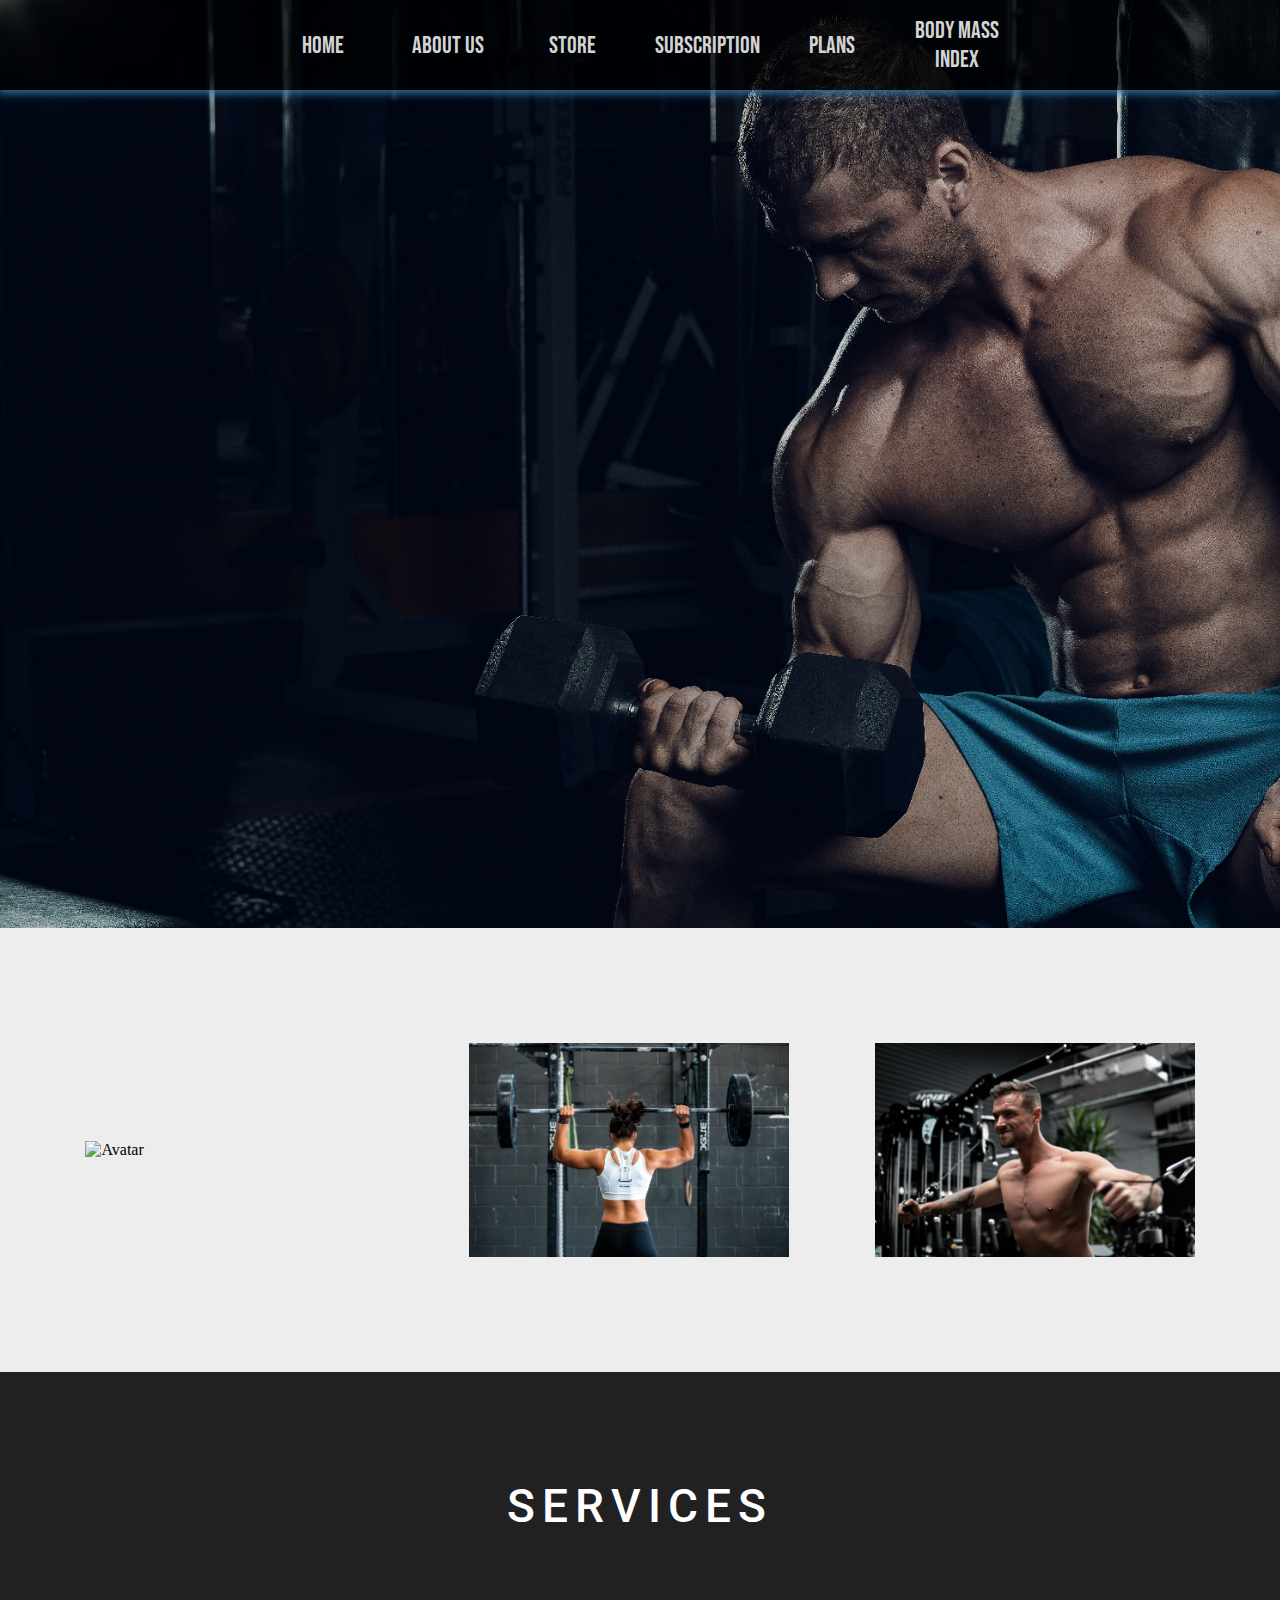
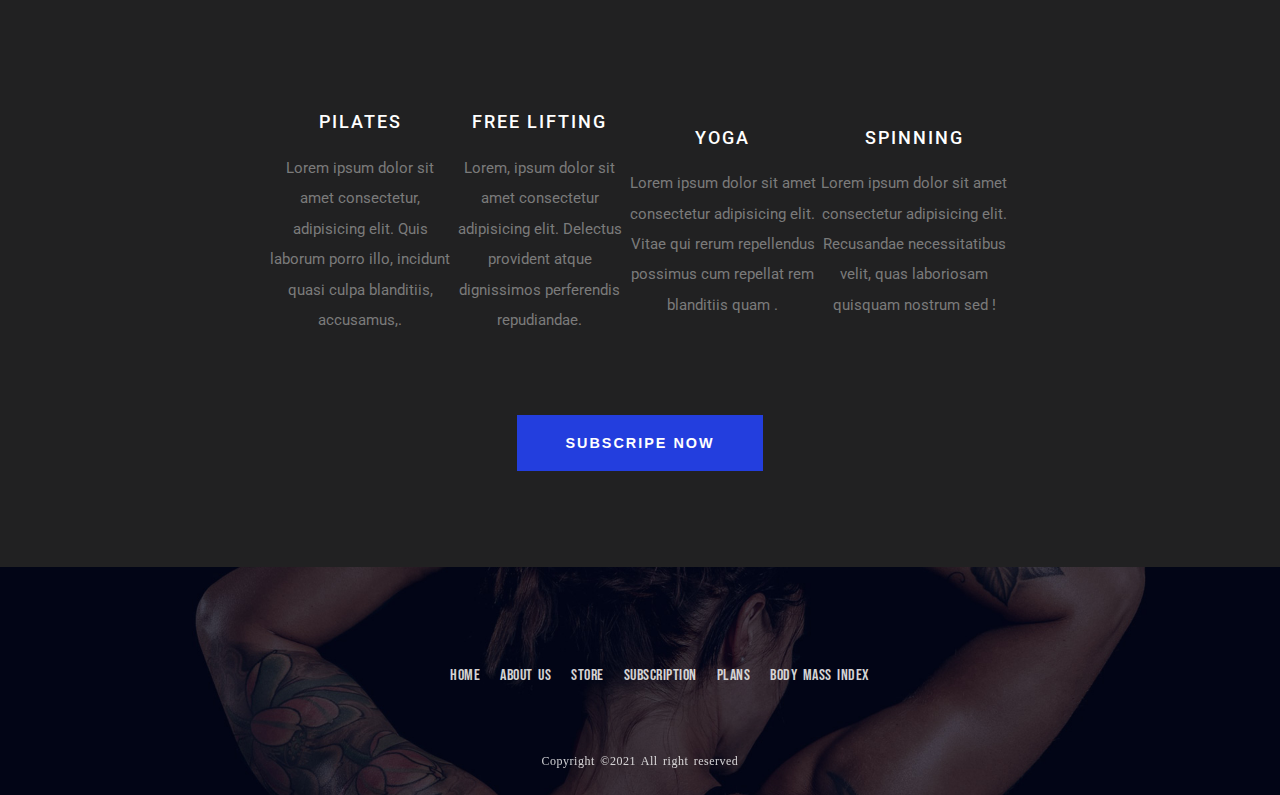
==== index.html @ 81b67cbe "Css" ====
<!DOCTYPE html>
<html lang="en">

<head>
    <meta charset="UTF-8">
    <meta http-equiv="X-UA-Compatible" content="IE=edge">
    <meta name="viewport" content="width=device-width, initial-scale=1.0">
    <link rel="stylesheet" href="css/home.css">
    <link rel="stylesheet" href="css/footer.css">
    <title>Document</title>
</head>

<body>
    <section id="background">

        <header>
            <nav>
                <ul id="leftUL">
                    <li class=navlist><a href="index.html">HOME</a></li>
                    <li class=navlist><a href="#">ABOUT US</a></li>
                    <li class=navlist><a href="/pages/store.html">STORE</a></li>
                </ul>
                <a href="index.html"><img src="https://i.ibb.co/7VNtPp0/color-logo-transparent.png" alt=""
                        id="logoimg"></a>
                <ul id="rightUL">
                    <li class=navlist><a href="/pages/Subscriptions.html">SUBSCRIPTION</a></li>
                    <li class=navlist><a href="/pages/plans.html">PLANS</a></li>
                    <li class=navlist><a href="/pages/BMI.html">BODY MASS INDEX</a></li>

                </ul>




            </nav>
        </header>
        <main>
            <section>

                <div id="hero">

                </div>
                <div id="heroP">
                    <img src="" alt="">
                </div>
            </section>



            <section id="boxOverlay">
                <div id="containers">

                    <div class="container" id=firstimg>
                        <img src="/Image/boxImgs/1.jpg" alt="Avatar" class="image">
                        <div class="overlay">
                            <div class="icon-container" >
                                <img src="Image/icons/001-dumbbell.png" alt="" >
                            </div>
                            <div class="endtext">
                                <h2> Title 1</h2>
                                <p> Lorem ipsum, dolor sit amet consectetur adipisicing elit. Perspiciatis possimus
                                    perferendis ea in repellendus quo.</p>
                            </div>
                        </div>
                    </div>
                    <div class="container">
                        <img src="/Image/boxImgs/2.jpg" alt="Avatar" class="image">
                        <div class="overlay">
                            <div class="icon-container">
                                <img src="Image/icons/003-exercise.png" alt="">
                            </div>
                            <div class="endtext">
                                <h2> Title 2</h2>
                                <p> Lorem ipsum, dolor sit amet consectetur adipisicing elit. Perspiciatis possimus
                                    perferendis ea in repellendus quo.</p>
                            </div>
                        </div>
                    </div>
                    <div class="container">
                        <img src="/Image/boxImgs/3.jpg" alt="Avatar" class="image">
                        <div class="overlay">
                            <div class="icon-container">
                                <img src="Image/icons/004-gym-equipment.png" alt="">
                            </div>
                            <div class="endtext">
                                <h2> Title 3</h2>
                                <p> Lorem ipsum, dolor sit amet consectetur adipisicing elit. Perspiciatis possimus
                                    perferendis ea in repellendus quo.</p>
                            </div>
                        </div>
                    </div>
                </div>
            </section>



            <section id='secThree'>
                <div id='sec3Title'>SERVICES</div>
                <div id='sec3container'>
                    <div class='part'>
                        <img src="https://onclickwebdesign.com/wp-content/uploads/services-icon-1.png" alt="">
                        <h1>PILATES</h1>
                        <p>Lorem ipsum dolor sit amet consectetur, adipisicing elit. Quis laborum porro illo, incidunt
                            quasi culpa blanditiis, accusamus,.</p>
                    </div>
                    
                    <div class='part'>
                        <img src="https://onclickwebdesign.com/wp-content/uploads/services-icon-2.png" alt="">
                        <h1>FREE LIFTING</h1>
                        <p>Lorem, ipsum dolor sit amet consectetur adipisicing elit. Delectus provident atque
                            dignissimos perferendis repudiandae.</p>
                    </div>
                    
                    <div class='part'>
                        <img src="https://onclickwebdesign.com/wp-content/uploads/services-icon-3.png" alt="">
                        <h1>YOGA</h1>
                        <p>Lorem ipsum dolor sit amet consectetur adipisicing elit. Vitae qui rerum repellendus possimus
                            cum repellat rem blanditiis quam .</p>
                    </div>
                    
                    <div class='part'>
                        <img src="https://onclickwebdesign.com/wp-content/uploads/services-icon-4.png" alt="">
                        <h1>SPINNING</h1>
                        <p>Lorem ipsum dolor sit amet consectetur adipisicing elit. Recusandae necessitatibus velit,
                            quas laboriosam quisquam nostrum sed !</p>
                    </div>
                </div>
                <a href="/pages/Subscriptions.html"><button id= subbtn>Subscripe Now</button></a>

            </section>


            <!-- <section id="secFour">
                <div id="sec4img">
                    <img src="" alt="">
                </div>
                <div id="sec4paragraphs">
                    <div>
                        <p>Lorem ipsum dolor sit amet consectetur adipisicing elit. Minima eaque, perferendis dolor
                            necessitatibus, deserunt veritatis libero quis nam debitis architecto quo odit iste dolorum
                            temporibus, a aliquam consequatur optio nihil!</p>
                    </div>

                </div>
            </section>

 -->




        </main>
        <footer>
            <div id=footercontainer> 
            <span id="logofooter">
                <img src="https://i.ibb.co/rmbsgYD/Small-Logo.png" alt="">
            </span>
            <nav>
                <ul id="FooterNav">
                    <li class=footerList><a href="index.html">HOME</a></li>
                    <li class=footerList><a href="#">ABOUT US</a></li>
                    <li class=footerList><a href="pages/store.html">STORE</a></li>
                    
                    <li class=footerList><a href="#">SUBSCRIPTION</a></li>
                    <li class=footerList><a href="pages/plans.html">PLANS</a></li>
                    <li class=footerList><a href="pages/BMI.html">BODY MASS INDEX</a></li>
                    
                </ul>

            </nav>
            
            
            
            <div id="Contact">
                <a href="#"><i class="fab fa-pinterest"></i></a>
                <a href="#"><i class="fab fa-facebook-f"></i></a>
                <a href="#"><i class="fab fa-twitter"></i></a>
                <a href="#"><i class="fab fa-youtube"></i></a>
                <a href="#"><i class="fa fa-behance" aria-hidden="true"></i></a>
            </div>
            <img src="https://onclickwebdesign.com/wp-content/uploads/footer-icon.png" alt="" id='smallimg'>
            <div id='copyrights'>Copyright &copy;2021 All right reserved</div>
            </div>
        </footer>
<script src="https://kit.fontawesome.com/16e8f4ad92.js" crossorigin="anonymous"></script>
</body>

</html>
---- css/home.css ----
@import url('https://fonts.googleapis.com/css2?family=Bebas+Neue&display=swap');
@import url('https://fonts.googleapis.com/css?family=Roboto:300,400,500,700&display=swap');


*{
    box-sizing: border-box;
}

body {
    margin: 0 auto;
}

header {
    position: absolute;
    top: 0px;
    z-index: 7;
    display: grid;
    width: 100%;
    height: 90px;
    background-color: rgb(0 0 0 / 70%);
    box-shadow: 0px 1px 9px 2px rgb(54 121 165);
}

header nav {
    display: flex;
    flex-direction: row;
    align-items: center;
    justify-content: center;
    height: inherit;
    
}
a{
    text-decoration: none;
    color: lightgray;
}



ul#leftUL {
    display: flex;
    margin: 0 0;
    padding: 0 0;
    align-items: center;
    justify-content: space-evenly;
    width: 30%;
    flex-direction: row;
    height: inherit;
}


ul#rightUL {
    display: flex;
    margin: 0 0;
    padding: 0 0;
    align-items: center;
    justify-content: space-evenly;
    width: 30%;
    flex-direction: row;
    height: inherit;
}




nav #logoimg {
    width: 264px;
    filter: drop-shadow(1px 3px 3px black);
}

li.navlist {
    list-style: none;
    text-align: center;
    font-family: 'Bebas Neue', cursive;
    font-size: x-large;
    color: lightgray;
    width: inherit;
    height: inherit;
    display: flex;
    flex-direction: column;
    justify-content: center;
}

li.navlist:hover{
    background: linear-gradient(to bottom, #26b0cc 0%,#26b0cc 0%,#134a63 0%,#134a63 0%,#207cca 100%,#207cca 100%,#7db9e8 100%);
    border-right: solid rgba(54, 121, 165, 0.62);
    border-left: solid rgba(54, 121, 165, 0.62);
}
main{
    background-color: #eeeded;
}


div#hero {
    background-image: url(../Image/wallpaperflare.com_wallpaper\(8\).jpg);
    background-size: cover;
    height: 58rem;
    width: 100%;
    filter: brightness(0.8);
    z-index: -1;
    background-repeat: no-repeat;
}

div#heroP {
    position: absolute;
    font-size: xx-large;
    width: 34%;
    top: 41%;
    left: 6%;
    color: white;
}


/* editing the second section (images + icons + text) */
#secTwo{
    background: #e4e4e4;
}


div#boxesContainer {
    display: flex;
    width: 80%;
    justify-content: space-between;
    align-items: center;
    flex-direction: row;
    margin: 0 auto;
}

div.box {
    width: 361px;
    height: 616px;
    display: flex;
    flex-direction: column;
    align-items: center;
    justify-content: center;
    position: relative;
}

.img\+icon {
    position: relative;
    display: flex;
    flex-direction: column;
    align-items: center;
    height: 496px;
    justify-content: flex-start;
    margin: 35px 0;
}

.img-container {
    position: relative;
}





div.icon-container img {
    width: 102px;
}

.text {
    display: flex;
    flex-direction: column;
    align-items: center;
    text-align: center;
}

h2 {
    margin: 0 0;
}

/* styling Section Three */

section#secThree{
    padding: 6rem 0;
    font-family: 'Roboto', 'Helvetica', 'Sans-serif';
    background-color: #212122;
    text-align: center;
    line-height: 1.7;
    font-size: 1rem;
}
div#sec3Title{
    font-size: 2.85rem;
    letter-spacing: 7px;
    color: white;
    margin-bottom: 4rem;
    padding: 0;
    font-weight: 500;
}
div#sec3container {
    display: flex;
    flex-direction: row;
    align-content: center;
    align-items: center;
    justify-content: center;
    max-width: 58%;
    margin: 0 auto;
    position: relative;
    margin-bottom: 4rem;
}
.part {
    display: flex;
    flex-direction: column;
    align-items: center;
    align-content: center;
    justify-content: center;
    text-align: center;
}
.part img{
    height: 65px;
    margin-bottom: 2rem;
}
.part h1{
    margin: 0;
    padding: 0;
    font-weight: 500;
    letter-spacing: 2px;
    font-size: 1.15rem;
    color: white;
}
.part p{
    color: #7b7b7b;
    line-height: 2;
    font-size: 0.95rem;
    
}
#secThree #subbtn{
    cursor: pointer;
    background: #233EDE;
    color: #fff;
    font-size: 0.9rem;
    text-align: center;
    padding: 1.25rem 3rem;
    border: none;
    text-transform: uppercase;
    font-weight: 600;
    letter-spacing: 2px;
} 


   /*  */



/* styling Section Four */

section#secFour {
    width: 100%;
    display: flex;
    flex-direction: column;
    align-items: center;
    position: relative;
    justify-content: center;
}

div#sec4img {
    width: 100%;
    display: flex;
}

#sec4img img {
    width: inherit;
}

div#sec4paragraphs {
    position: absolute;
    color: aliceblue;
    width: 60%;
    font-size: x-large;
}



/*  */



div#containers{
    display: flex;
    flex-direction: row;
    justify-content: space-evenly;
    align-items: center;
    margin: 9% 0;
}

.container {
position: relative;
width: 25%;
}

.image {
display: block;
width: 100%;
height: auto;
}

#firstimg{
    width: 23.3%;
}

.overlay {
position: absolute;
bottom: 100%;
left: 0;
right: 0;
background-color: #00253eb5;
overflow: hidden;
width: 100%;
height: 0;
transition: .5s ease;
}

.container:hover .overlay {
bottom: 0;
height: 100%;
}

.container:hover .image{
    filter: grayscale(1);
}

.endtext {
    color: white;
    font-size: 20px;
    position: absolute;
    top: 65%;
    left: 50%;
    width: 75%;
    transform: translate(-50%, -50%);
    transform: translate(-50%, -50%);
    transform: translate(-50%, -50%);
    text-align: center;
}

.icon-container {
    width: -webkit-fill-available;
    display: flex;
    justify-content: center;
    position: absolute;
    top: 0.5rem;
}

div.img-container img {
    max-width: 35%;
}
---- css/footer.css ----
@import url('https://fonts.googleapis.com/css2?family=Bebas+Neue&display=swap');

footer {
    background: url('/Image/footer-bg.jpg') top center no-repeat;
    background-size: cover;
    padding-bottom: 2rem;
    text-align: center;
    padding: 5% 0 2% 0%;
}

#footercontainer{
    max-width: 39%;
    margin: 0 auto;
}

#logofooter img {
    width: 200px;
    filter: drop-shadow(2px 1px 2px black);
    margin-bottom: 3%;
}

/*  */
ul#FooterNav {
    display: flex;
    flex-direction: row;
    align-items: center;

    justify-content: space-evenly;
}

li.footerList {
    list-style: none;
    font-family: 'Bebas Neue', cursive;
    letter-spacing: 0.5px;
    word-spacing: 2px;

}  

#FooterNav.footerList a{
    color: lightgray;
    width: 50%;
    
}
/*  */

div#Contact2 {
    display: flex;
    flex-direction: column;
    align-items: center;
   
}

/*  */
#Contact {
    display: flex;
    align-items: center;
    flex-direction: row;
    justify-content: center;
}
#Contact i {
    width: 2%;
    margin: 20px 8  px 10px 8px;
    color: lightgray;
    filter: drop-shadow(2px 4px 8px black);
}

#Contact a{
    margin: 0 4%;
}
#smallimg {
    margin: 5% 0;
}
#copyrights {
    color: #fff;
    opacity: 0.8;
    font-size: 12px;
    word-spacing: 2px;
    margin: 0 0.5rem;
    letter-spacing: 0.5px;
}
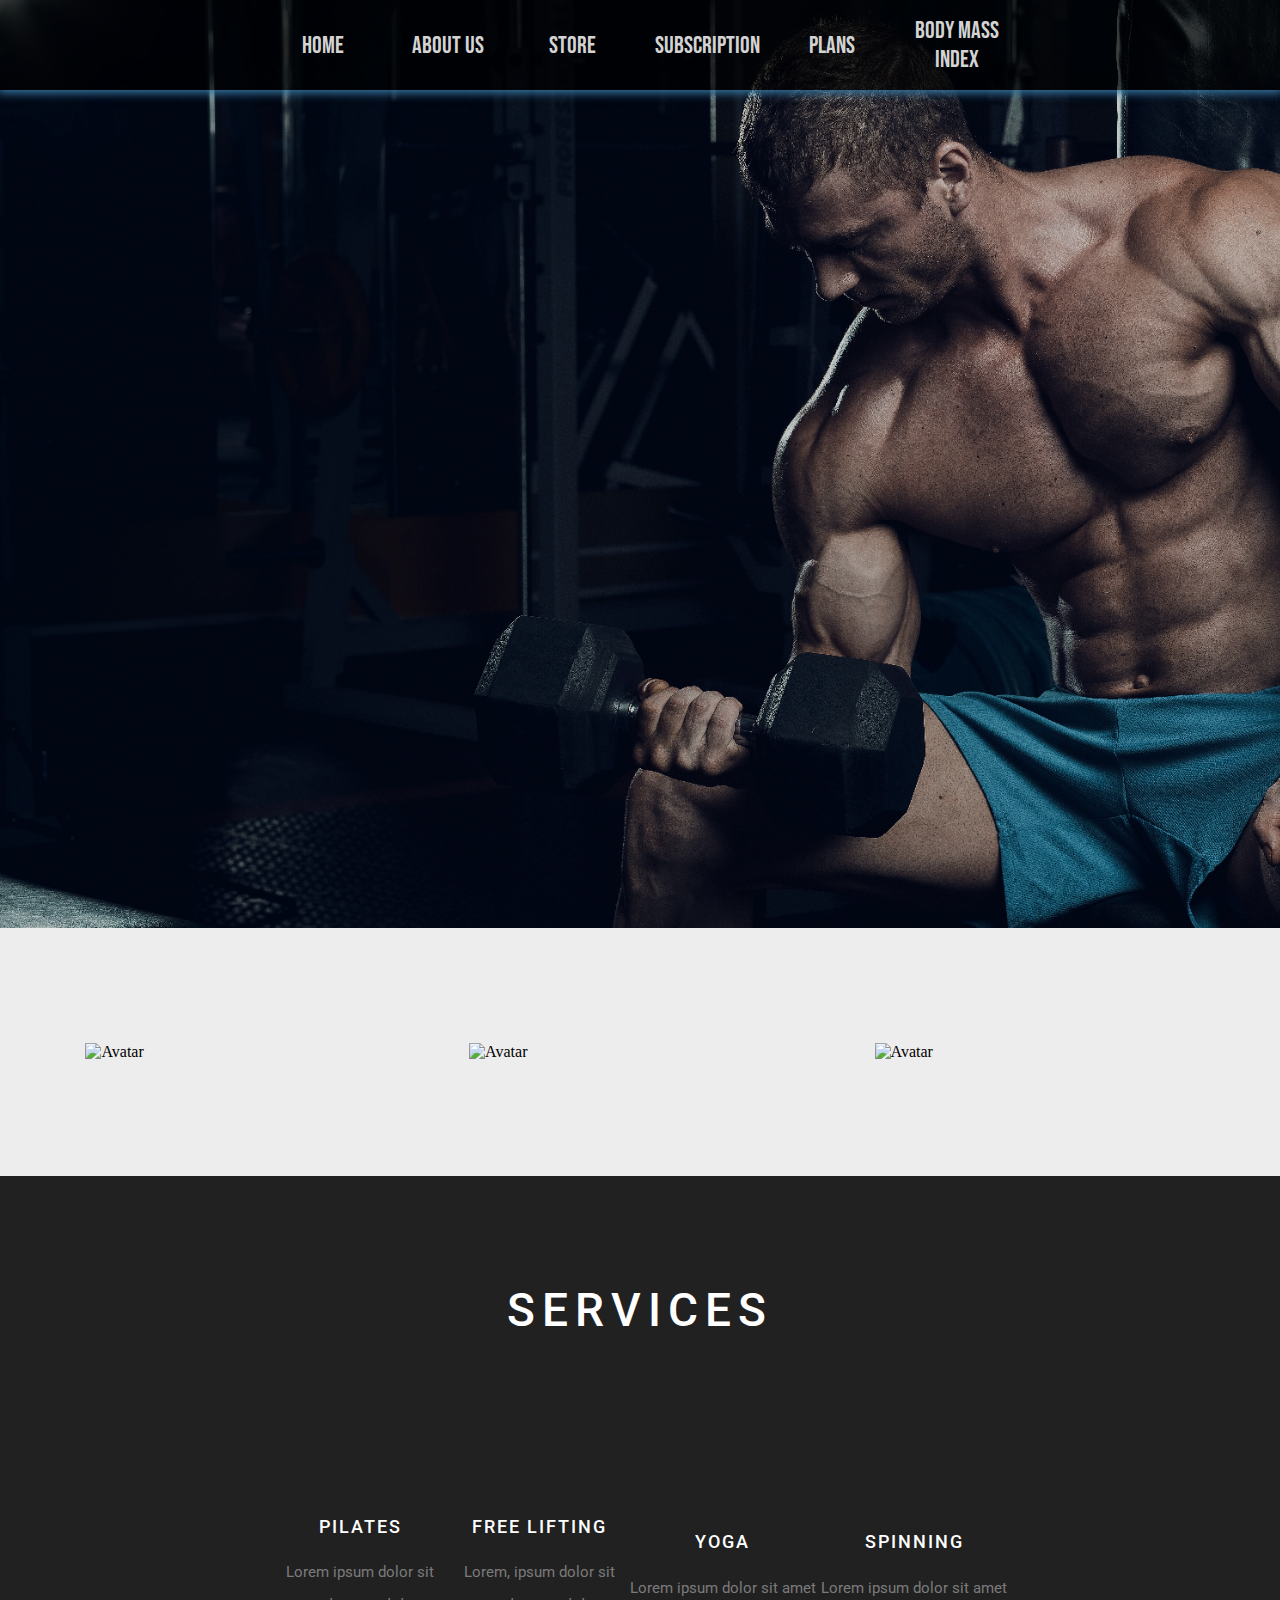
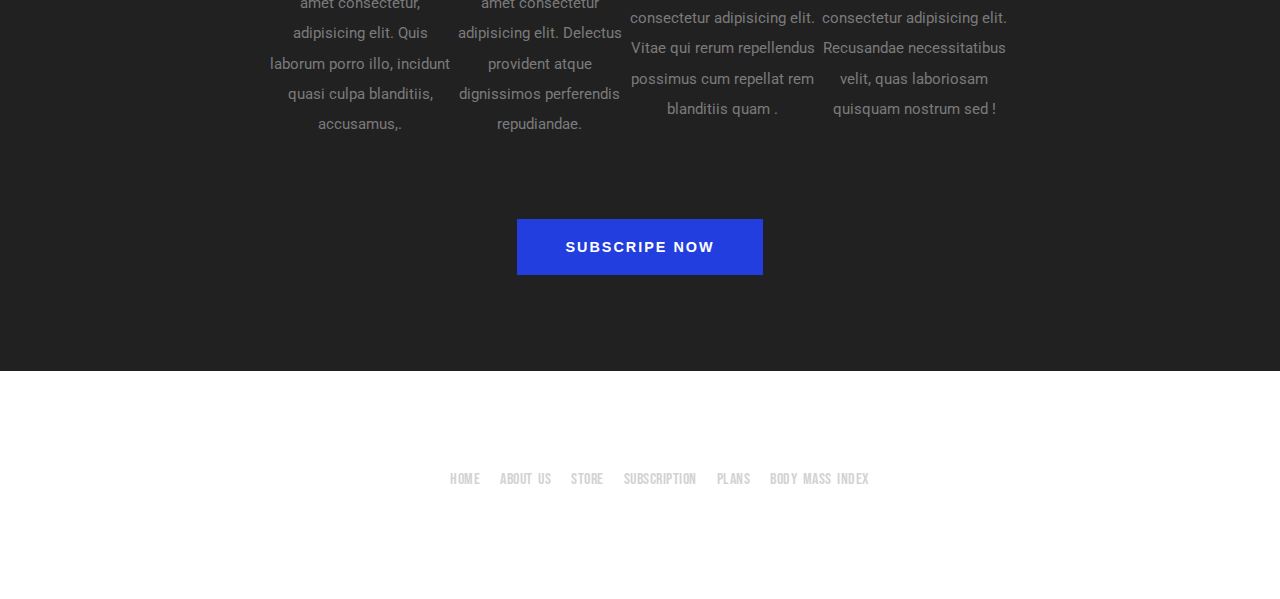
==== commit ed7d5c77: "fixing" ====
--- a/index.html
+++ b/index.html
@@ -51,7 +51,7 @@
                 <div id="containers">
 
                     <div class="container" id=firstimg>
-                        <img src="/Image/boxImgs/1.jpg" alt="Avatar" class="image">
+                        <img src="https://i.ibb.co/MggBbQs/1.jpg" alt="Avatar" class="image">
                         <div class="overlay">
                             <div class="icon-container" >
                                 <img src="Image/icons/001-dumbbell.png" alt="" >
@@ -64,7 +64,7 @@
                         </div>
                     </div>
                     <div class="container">
-                        <img src="/Image/boxImgs/2.jpg" alt="Avatar" class="image">
+                        <img src="https://i.ibb.co/FYwWkPN/2.jpg" alt="Avatar" class="image">
                         <div class="overlay">
                             <div class="icon-container">
                                 <img src="Image/icons/003-exercise.png" alt="">
@@ -77,7 +77,7 @@
                         </div>
                     </div>
                     <div class="container">
-                        <img src="/Image/boxImgs/3.jpg" alt="Avatar" class="image">
+                        <img src="https://i.ibb.co/XCFwvDy/3.jpg" alt="Avatar" class="image">
                         <div class="overlay">
                             <div class="icon-container">
                                 <img src="Image/icons/004-gym-equipment.png" alt="">
--- a/css/footer.css
+++ b/css/footer.css
@@ -1,7 +1,7 @@
 @import url('https://fonts.googleapis.com/css2?family=Bebas+Neue&display=swap');
 
 footer {
-    background: url('/Image/footer-bg.jpg') top center no-repeat;
+    background: url('https://i.ibb.co/j3DGRhm/footer-bg.jpg') top center no-repeat;
     background-size: cover;
     padding-bottom: 2rem;
     text-align: center;
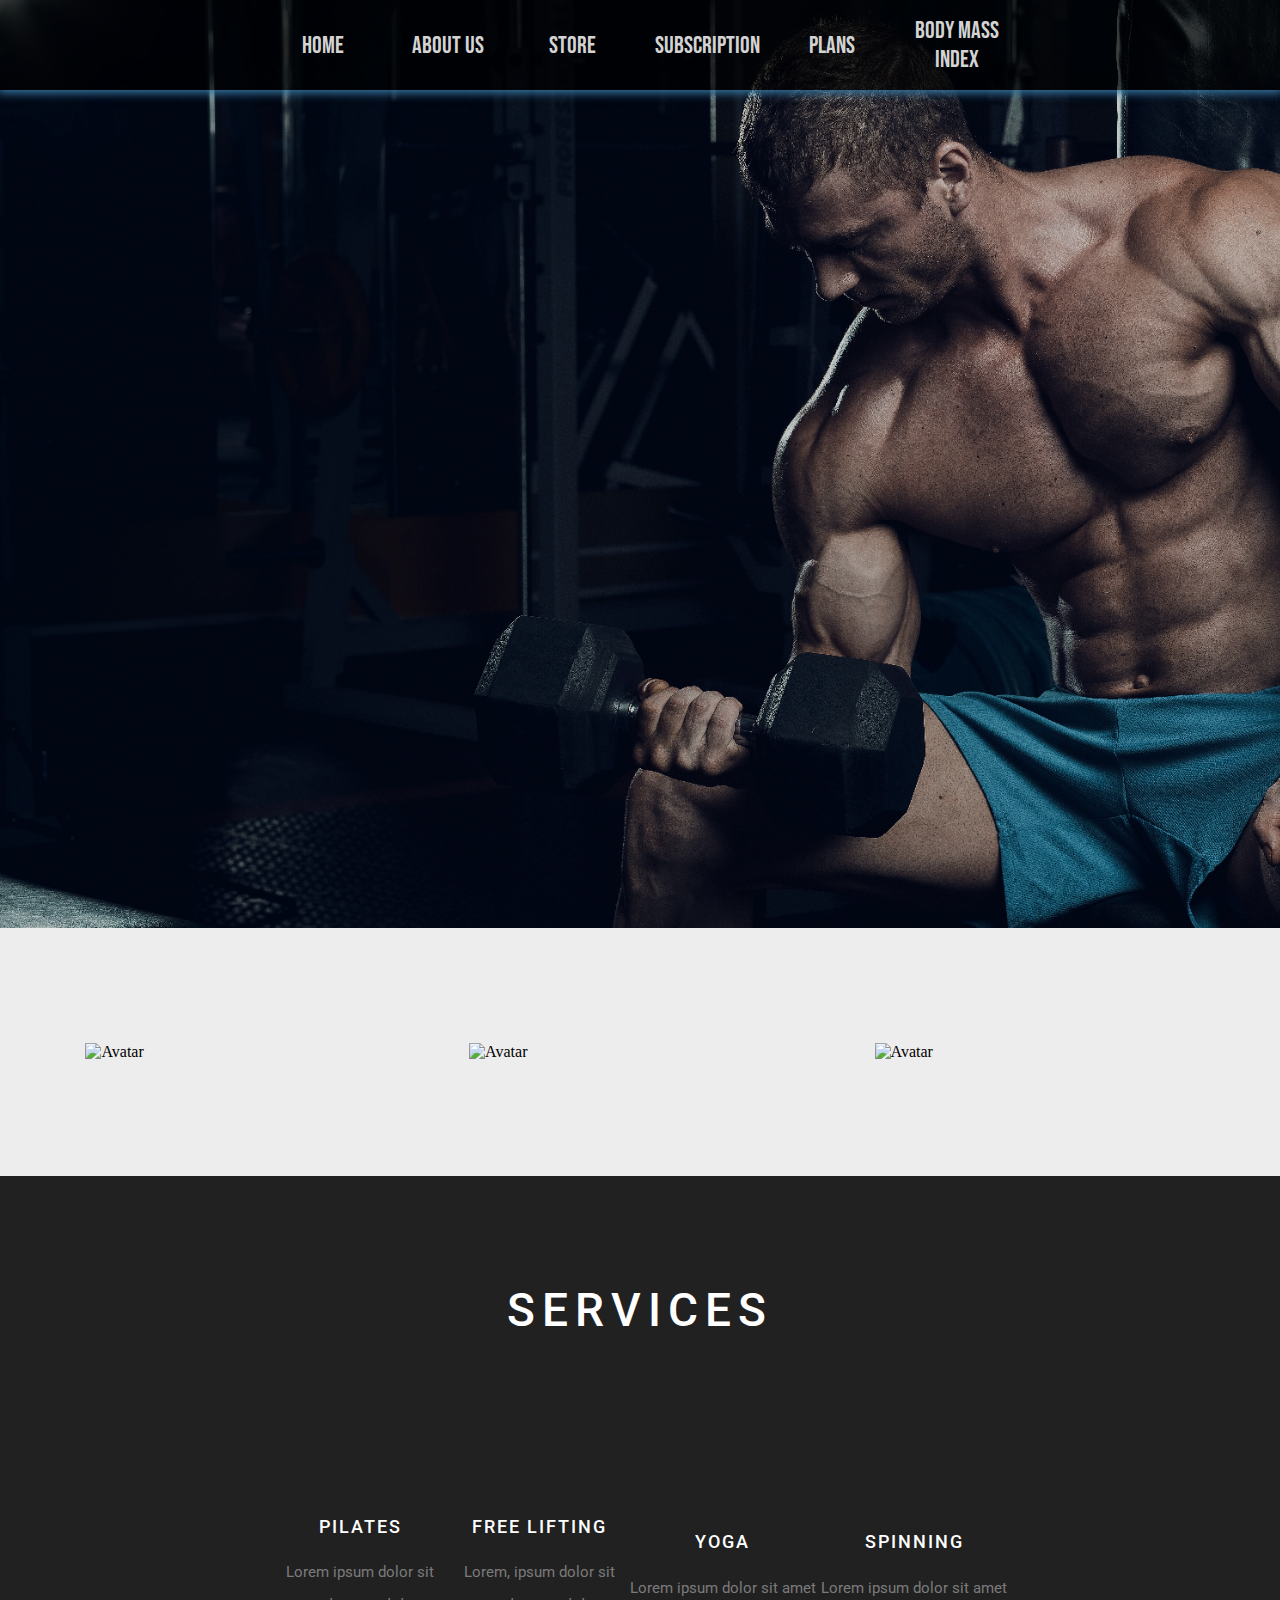
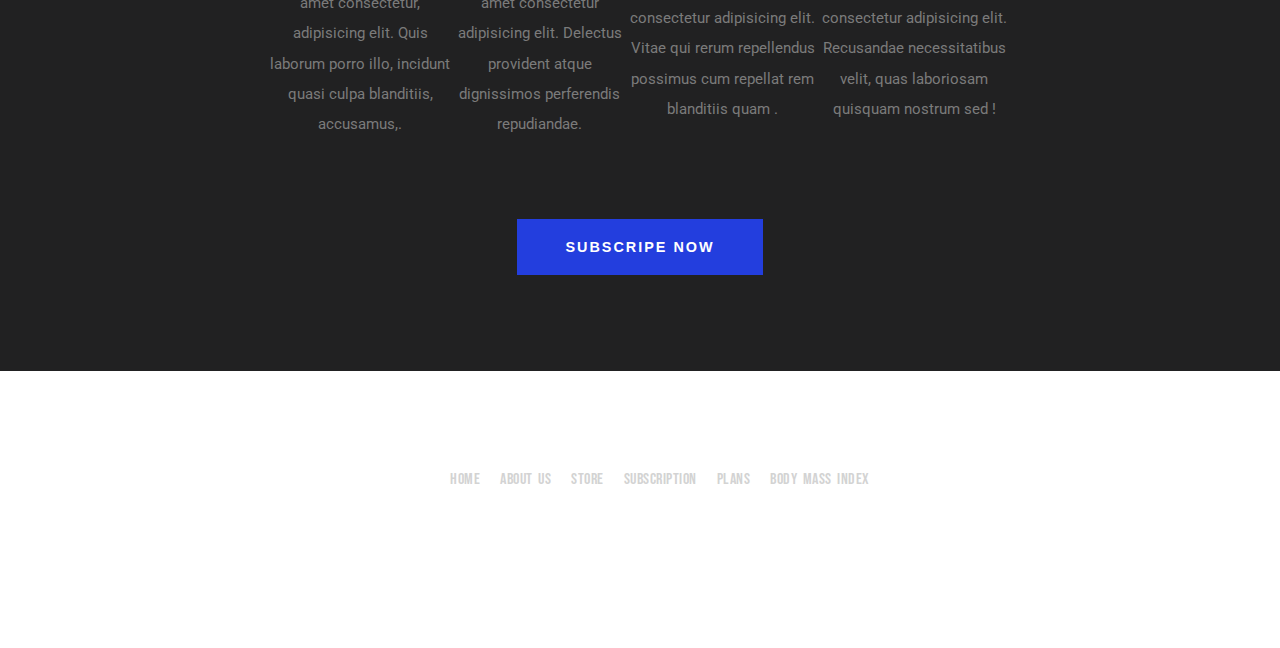
==== commit 0f97f4b6: "editing" ====
--- a/index.html
+++ b/index.html
@@ -158,10 +158,10 @@
             <nav>
                 <ul id="FooterNav">
                     <li class=footerList><a href="index.html">HOME</a></li>
-                    <li class=footerList><a href="#">ABOUT US</a></li>
+                    <li class=footerList><a href="pages/about-us.html">ABOUT US</a></li>
                     <li class=footerList><a href="pages/store.html">STORE</a></li>
                     
-                    <li class=footerList><a href="#">SUBSCRIPTION</a></li>
+                    <li class=footerList><a href="pages/Subscriptions.html">SUBSCRIPTION</a></li>
                     <li class=footerList><a href="pages/plans.html">PLANS</a></li>
                     <li class=footerList><a href="pages/BMI.html">BODY MASS INDEX</a></li>
                     
--- a/css/footer.css
+++ b/css/footer.css
@@ -56,6 +56,7 @@
     align-items: center;
     flex-direction: row;
     justify-content: center;
+    margin-top: 13%;
 }
 #Contact i {
     width: 2%;
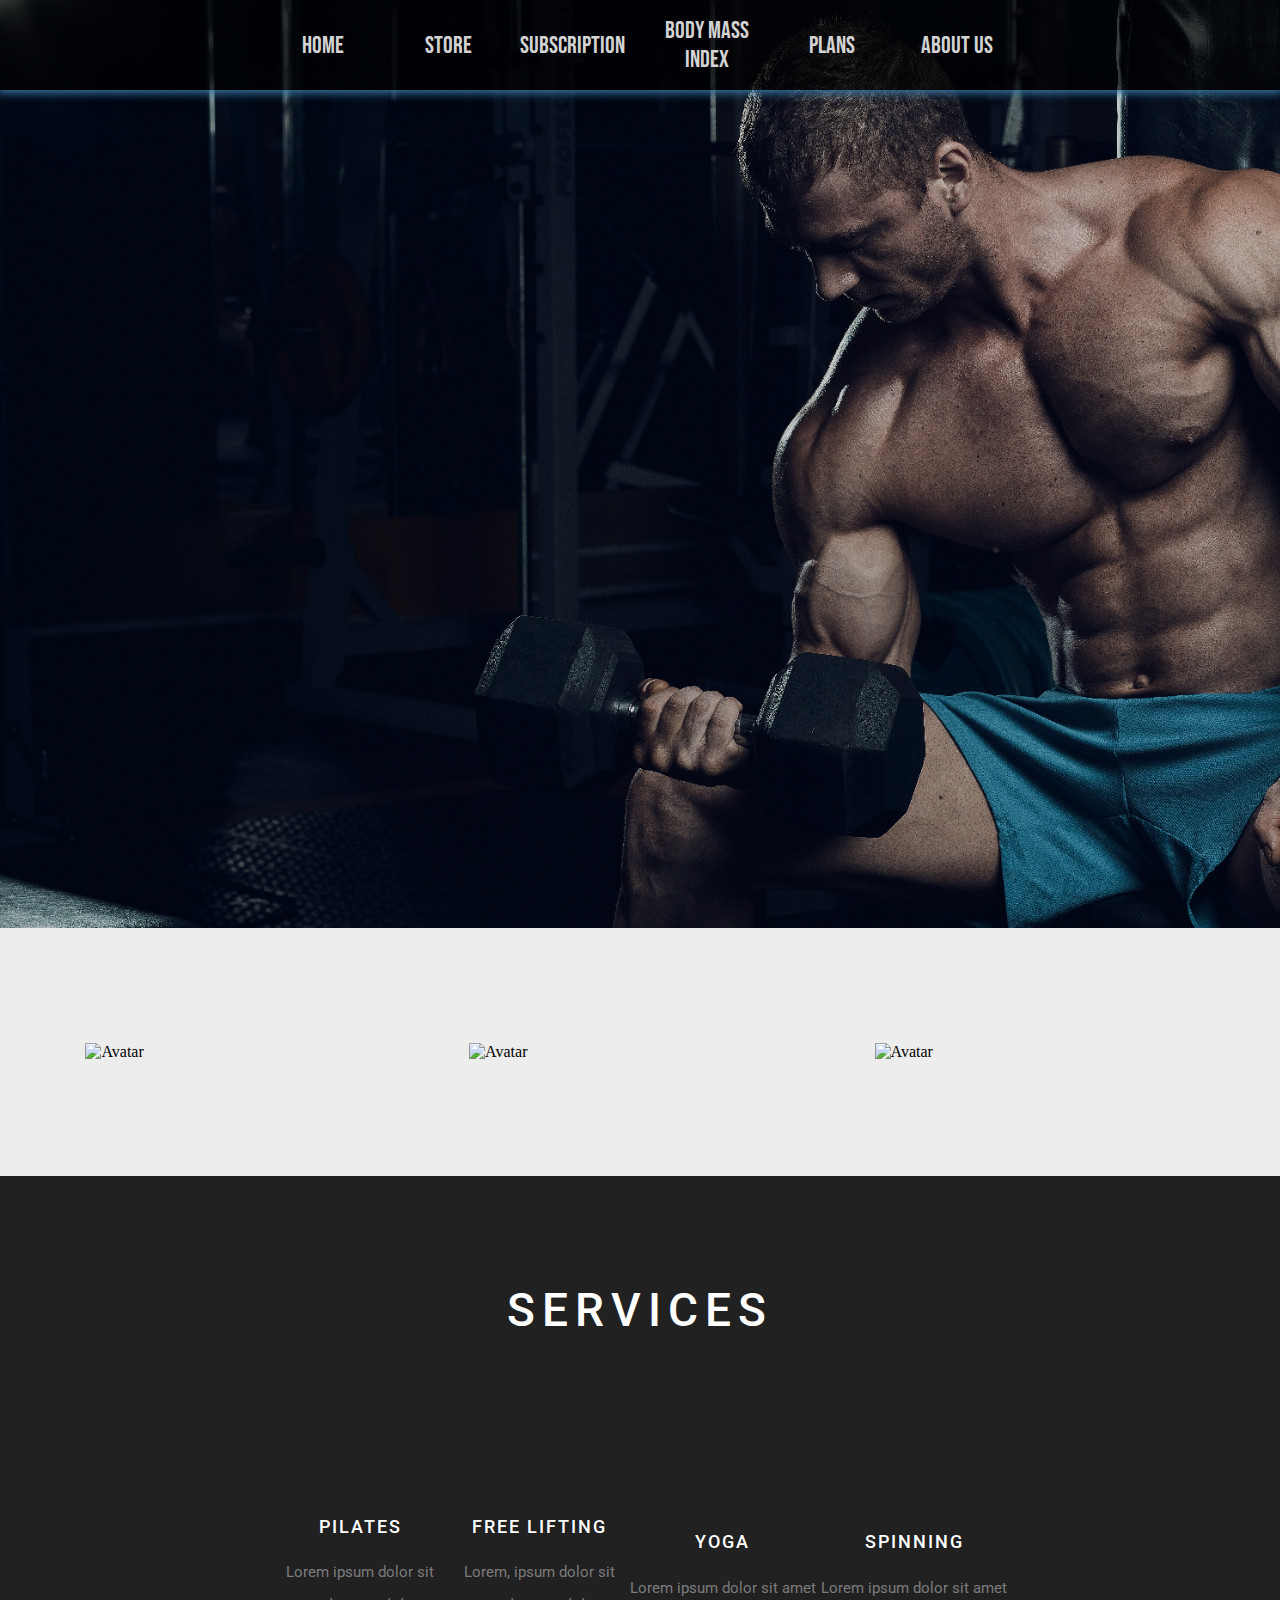
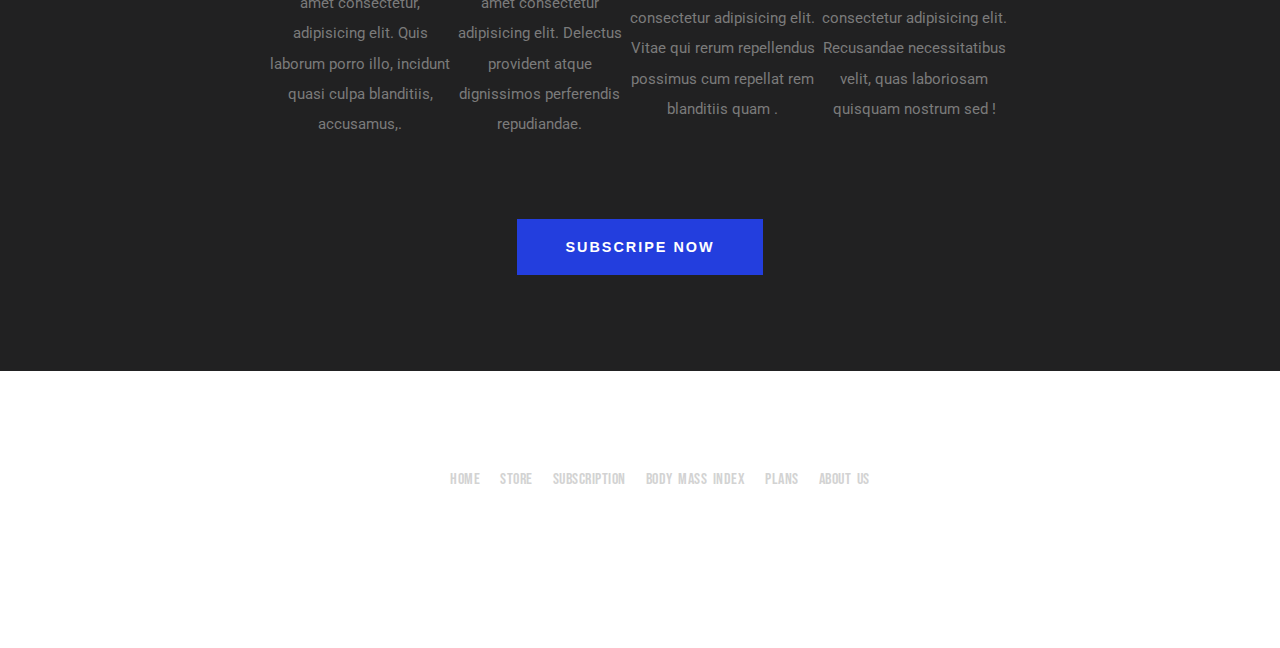
==== commit f38b6598: "fixing" ====
--- a/index.html
+++ b/index.html
@@ -16,17 +16,18 @@
         <header>
             <nav>
                 <ul id="leftUL">
-                    <li class=navlist><a href="index.html">HOME</a></li>
-                    <li class=navlist><a href="#">ABOUT US</a></li>
-                    <li class=navlist><a href="/pages/store.html">STORE</a></li>
+                    <li class=navlist><a href="../index.html">HOME</a></li>
+                    <li class=navlist><a href="pages/store.html">STORE</a></li>
+                    <li class=navlist><a href="pages/Subscriptions.html">SUBSCRIPTION</a></li>
+    
                 </ul>
-                <a href="index.html"><img src="https://i.ibb.co/7VNtPp0/color-logo-transparent.png" alt=""
+                <a href="/index.html"><img src="https://i.ibb.co/7VNtPp0/color-logo-transparent.png" alt=""
                         id="logoimg"></a>
                 <ul id="rightUL">
-                    <li class=navlist><a href="/pages/Subscriptions.html">SUBSCRIPTION</a></li>
-                    <li class=navlist><a href="/pages/plans.html">PLANS</a></li>
-                    <li class=navlist><a href="/pages/BMI.html">BODY MASS INDEX</a></li>
-
+                    
+                    <li class=navlist><a href="pages/BMI.html">BODY MASS INDEX</a></li>
+                    <li class=navlist><a href="pages/plans.html">PLANS</a></li>
+                    <li class=navlist><a href="pages/about-us.html">ABOUT US</a></li>
                 </ul>
 
 
@@ -125,7 +126,7 @@
                             quas laboriosam quisquam nostrum sed !</p>
                     </div>
                 </div>
-                <a href="/pages/Subscriptions.html"><button id= subbtn>Subscripe Now</button></a>
+                <a href="pages/Subscriptions.html"><button id= subbtn>Subscripe Now</button></a>
 
             </section>
 
@@ -158,12 +159,11 @@
             <nav>
                 <ul id="FooterNav">
                     <li class=footerList><a href="index.html">HOME</a></li>
+                    <li class=footerList><a href="pages/store.html">STORE</a></li>
+                    <li class=footerList><a href="pages/Subscriptions.html">SUBSCRIPTION</a></li>
+                    <li class=footerList><a href="pages/BMI.html">BODY MASS INDEX</a></li>
+                    <li class=footerList><a href="pages/plans.html">PLANS</a></li>
                     <li class=footerList><a href="pages/about-us.html">ABOUT US</a></li>
-                    <li class=footerList><a href="pages/store.html">STORE</a></li>
-                    
-                    <li class=footerList><a href="pages/Subscriptions.html">SUBSCRIPTION</a></li>
-                    <li class=footerList><a href="pages/plans.html">PLANS</a></li>
-                    <li class=footerList><a href="pages/BMI.html">BODY MASS INDEX</a></li>
                     
                 </ul>
 
